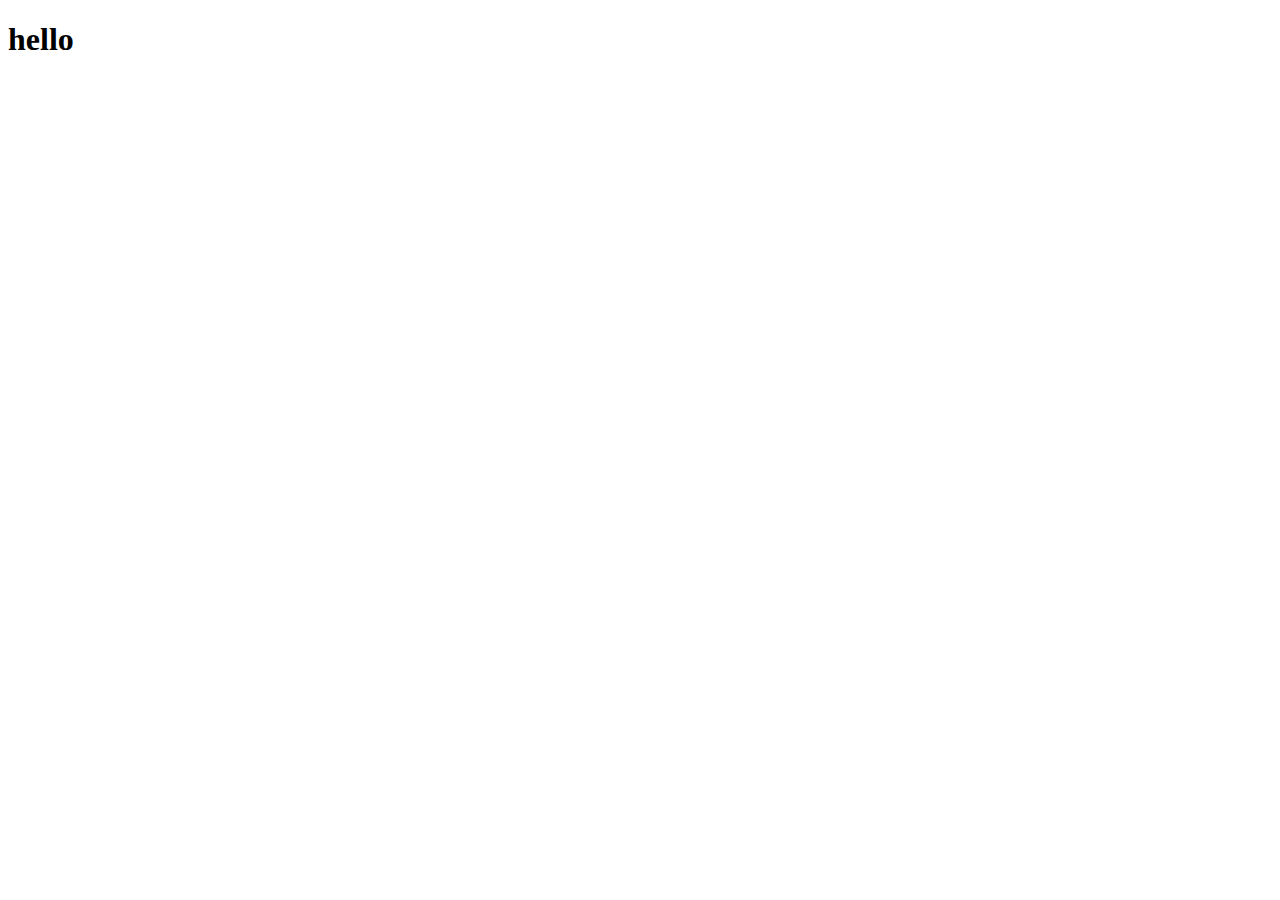
==== index.html @ 1e0eff62 "Created new website" ====
<!DOCTYPE html>
<html lang="en">
<head>
    <meta charset="UTF-8">
    <meta http-equiv="X-UA-Compatible" content="IE=edge">
    <meta name="viewport" content="width=device-width, initial-scale=1.0">
    <title>Document</title>
</head>
<body>
    <h1>hello</h1>
</body>
</html>
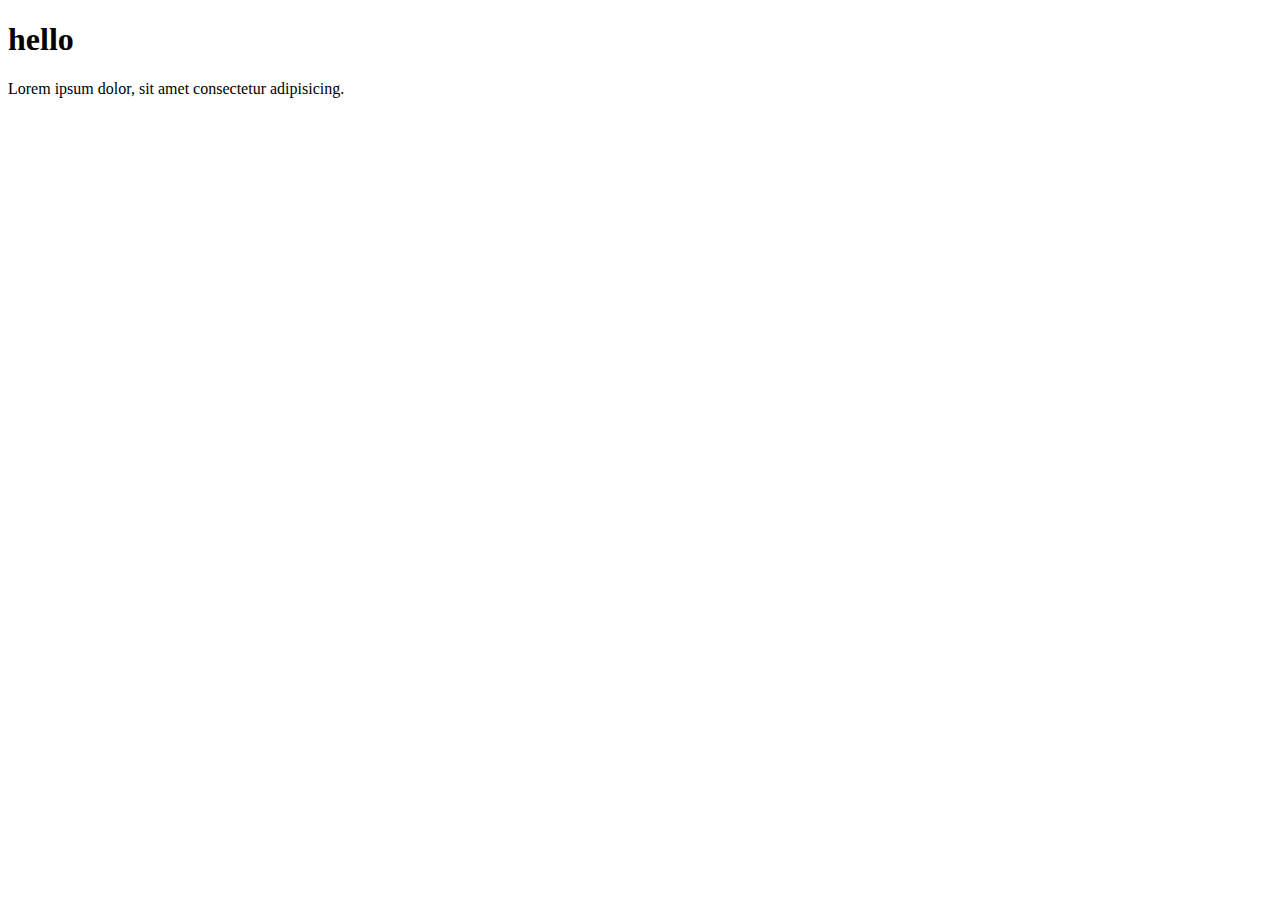
==== commit 57982da8: "Added newidea" ====
--- a/index.html
+++ b/index.html
@@ -8,5 +8,6 @@
 </head>
 <body>
     <h1>hello</h1>
+    <p>Lorem ipsum dolor, sit amet consectetur adipisicing.</p>
 </body>
 </html>